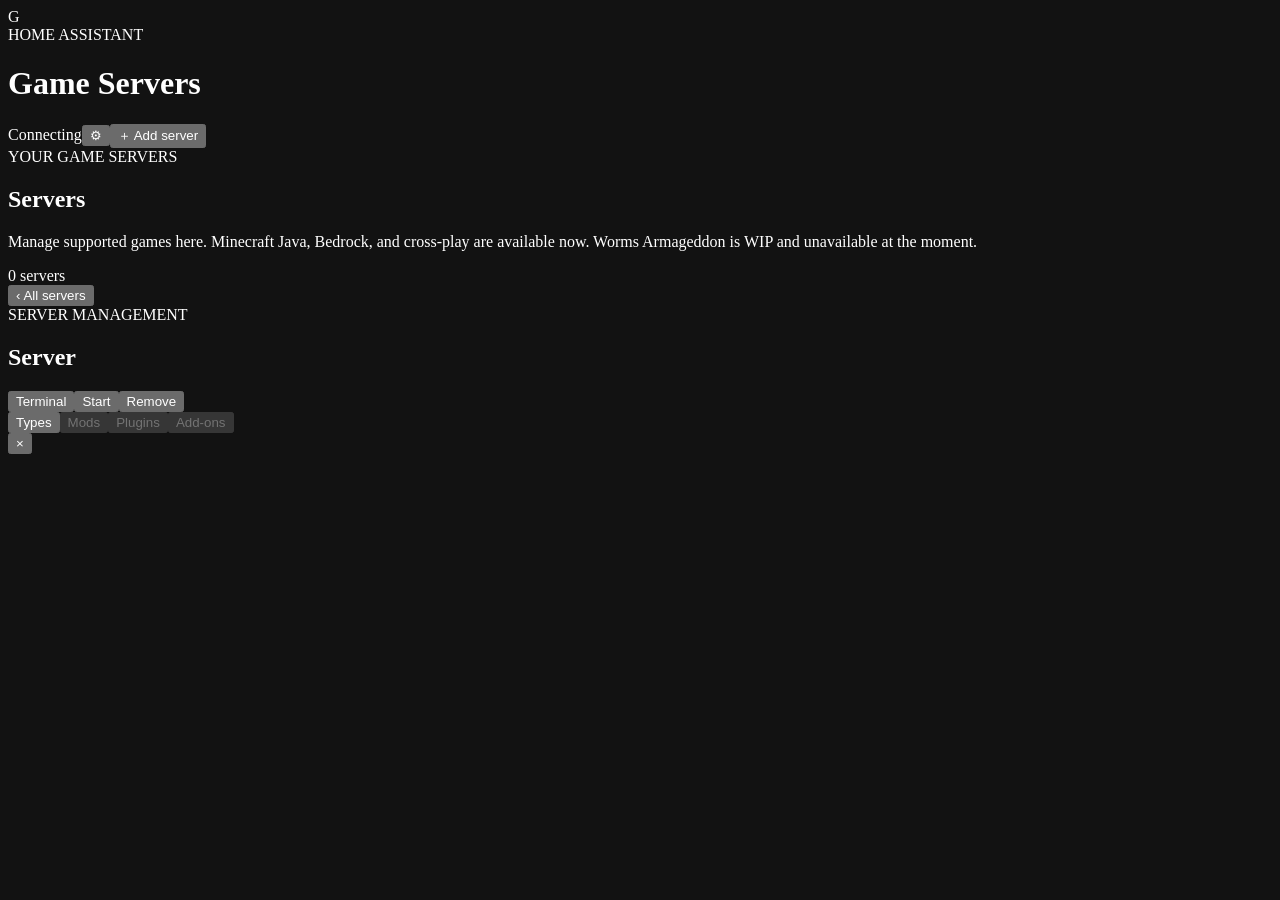
==== game_server_manager/manager/static/index.html @ 1c5eb170 "Refresh static asset cache keys for 2.8.4" ====
<!doctype html>
<html lang="en">
<head>
  <meta charset="utf-8"><meta name="viewport" content="width=device-width,initial-scale=1"><meta name="color-scheme" content="dark">
  <title>Game Servers</title><link rel="stylesheet" href="static/app.css?v=2.8.4"><script src="static/app.js?v=2.8.4" defer></script>
</head>
<body>
  <div class="app-shell">
    <header class="topbar"><div class="brand"><div class="brand-mark">G</div><div><div class="eyebrow">HOME ASSISTANT</div><h1>Game Servers</h1></div></div>
      <div class="toolbar"><span class="health-pill" id="healthPill"><i class="health-dot"></i><span id="healthText">Connecting</span></span><button class="icon-button" type="button" data-action="global-settings" title="Catalog settings" aria-label="Catalog settings">⚙</button><button class="primary-button" type="button" data-action="add-server">＋ Add server</button></div>
    </header>
    <main id="mainView"><div id="banner" class="banner hidden" role="status"></div><div class="section-heading"><div><div class="eyebrow">YOUR GAME SERVERS</div><h2>Servers</h2><p class="muted">Manage supported games here. Minecraft Java, Bedrock, and cross-play are available now. Worms Armageddon is WIP and unavailable at the moment.</p></div><div id="serverCount" class="count-pill">0 servers</div></div><section id="serverGrid" class="server-grid" aria-live="polite"></section></main>
    <main id="manageView" class="hidden"><div class="manage-heading"><button class="back-button" type="button" data-action="back">‹ <span>All servers</span></button><div class="manage-title"><div class="eyebrow">SERVER MANAGEMENT</div><h2 id="manageName">Server</h2></div><div class="manage-actions"><button class="secondary-button" type="button" data-action="logs">Terminal</button><button id="manageStartStop" class="secondary-button" type="button" data-action="toggle-server">Start</button><button class="danger-outline" type="button" data-action="delete-server">Remove</button></div></div><nav class="tabs" role="tablist" aria-label="Server configuration"><button id="typesTab" class="tab active" type="button" role="tab" aria-controls="manageContent" aria-selected="true" data-action="tab" data-tab="types">Types</button><button id="modsTab" class="tab" type="button" role="tab" aria-controls="manageContent" aria-selected="false" aria-disabled="true" data-action="tab" data-tab="mods" disabled>Mods</button><button id="pluginsTab" class="tab" type="button" role="tab" aria-controls="manageContent" aria-selected="false" aria-disabled="true" data-action="tab" data-tab="plugins" disabled>Plugins</button><button id="addonsTab" class="tab" type="button" role="tab" aria-controls="manageContent" aria-selected="false" aria-disabled="true" data-action="tab" data-tab="addons" disabled>Add-ons</button></nav><div id="manageContent" role="tabpanel" aria-labelledby="typesTab"></div></main>
  </div>
  <div id="overlay" class="overlay hidden"><section class="dialog" role="dialog" aria-modal="true" aria-labelledby="dialogTitle"><div class="dialog-top"><div id="dialogEyebrow" class="eyebrow"></div><button id="closeDialog" class="close-button" type="button" aria-label="Close">×</button></div><div id="dialogContent"></div></section></div>
  <div id="toast" class="toast hidden" role="status" aria-live="polite"></div>
</body></html>
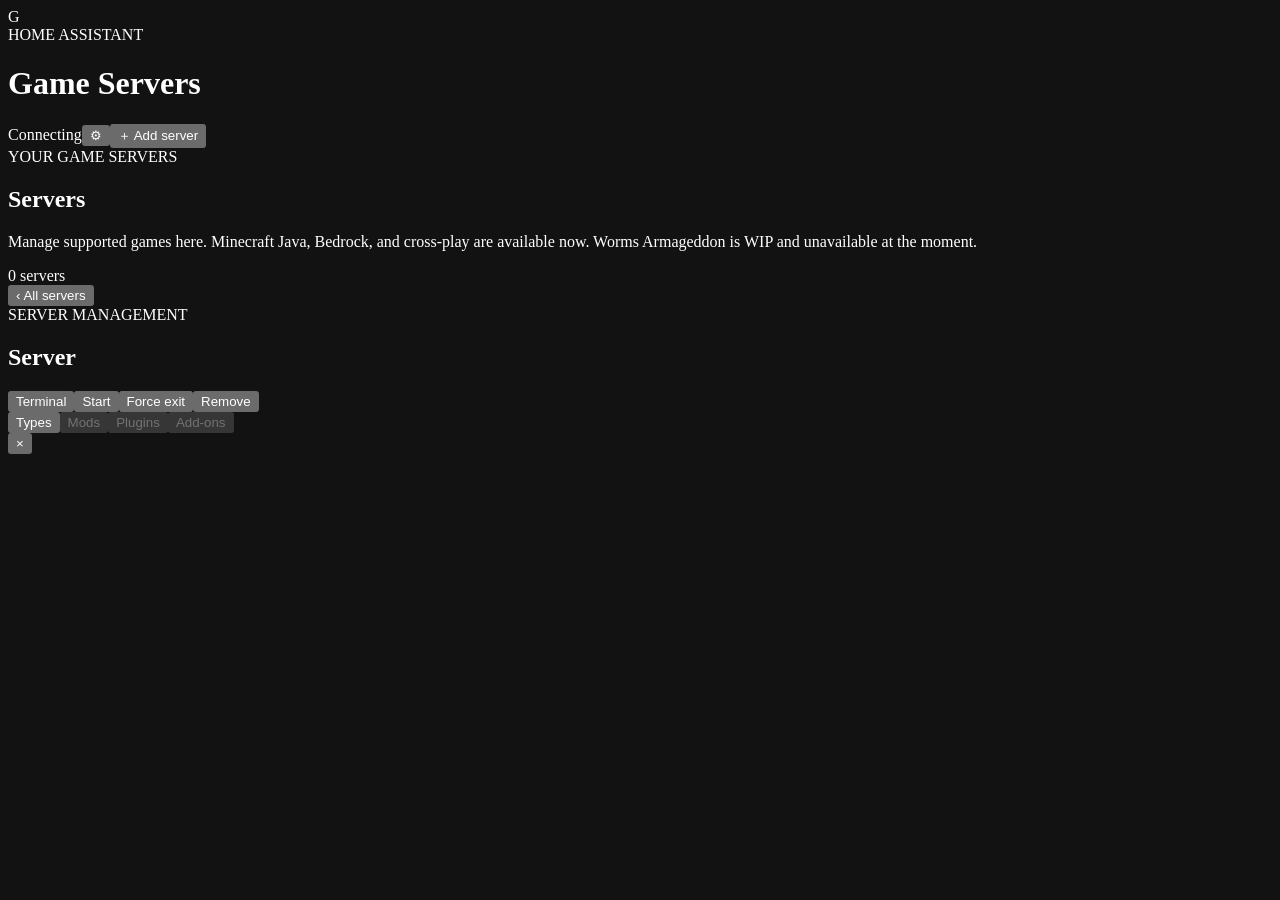
==== commit ac06c02d: "Add force exit and Hangar plugin catalog" ====
--- a/game_server_manager/manager/static/index.html
+++ b/game_server_manager/manager/static/index.html
@@ -2,7 +2,7 @@
 <html lang="en">
 <head>
   <meta charset="utf-8"><meta name="viewport" content="width=device-width,initial-scale=1"><meta name="color-scheme" content="dark">
-  <title>Game Servers</title><link rel="stylesheet" href="static/app.css?v=2.8.4"><script src="static/app.js?v=2.8.4" defer></script>
+  <title>Game Servers</title><link rel="stylesheet" href="static/app.css?v=2.8.7"><script src="static/app.js?v=2.8.7" defer></script>
 </head>
 <body>
   <div class="app-shell">
@@ -10,7 +10,7 @@
       <div class="toolbar"><span class="health-pill" id="healthPill"><i class="health-dot"></i><span id="healthText">Connecting</span></span><button class="icon-button" type="button" data-action="global-settings" title="Catalog settings" aria-label="Catalog settings">⚙</button><button class="primary-button" type="button" data-action="add-server">＋ Add server</button></div>
     </header>
     <main id="mainView"><div id="banner" class="banner hidden" role="status"></div><div class="section-heading"><div><div class="eyebrow">YOUR GAME SERVERS</div><h2>Servers</h2><p class="muted">Manage supported games here. Minecraft Java, Bedrock, and cross-play are available now. Worms Armageddon is WIP and unavailable at the moment.</p></div><div id="serverCount" class="count-pill">0 servers</div></div><section id="serverGrid" class="server-grid" aria-live="polite"></section></main>
-    <main id="manageView" class="hidden"><div class="manage-heading"><button class="back-button" type="button" data-action="back">‹ <span>All servers</span></button><div class="manage-title"><div class="eyebrow">SERVER MANAGEMENT</div><h2 id="manageName">Server</h2></div><div class="manage-actions"><button class="secondary-button" type="button" data-action="logs">Terminal</button><button id="manageStartStop" class="secondary-button" type="button" data-action="toggle-server">Start</button><button class="danger-outline" type="button" data-action="delete-server">Remove</button></div></div><nav class="tabs" role="tablist" aria-label="Server configuration"><button id="typesTab" class="tab active" type="button" role="tab" aria-controls="manageContent" aria-selected="true" data-action="tab" data-tab="types">Types</button><button id="modsTab" class="tab" type="button" role="tab" aria-controls="manageContent" aria-selected="false" aria-disabled="true" data-action="tab" data-tab="mods" disabled>Mods</button><button id="pluginsTab" class="tab" type="button" role="tab" aria-controls="manageContent" aria-selected="false" aria-disabled="true" data-action="tab" data-tab="plugins" disabled>Plugins</button><button id="addonsTab" class="tab" type="button" role="tab" aria-controls="manageContent" aria-selected="false" aria-disabled="true" data-action="tab" data-tab="addons" disabled>Add-ons</button></nav><div id="manageContent" role="tabpanel" aria-labelledby="typesTab"></div></main>
+    <main id="manageView" class="hidden"><div class="manage-heading"><button class="back-button" type="button" data-action="back">‹ <span>All servers</span></button><div class="manage-title"><div class="eyebrow">SERVER MANAGEMENT</div><h2 id="manageName">Server</h2></div><div class="manage-actions"><button class="secondary-button" type="button" data-action="logs">Terminal</button><button id="manageStartStop" class="secondary-button" type="button" data-action="toggle-server">Start</button><button class="force-exit-button" type="button" data-action="force-exit" title="Immediately stop the container and cancel pending restarts">Force exit</button><button class="danger-outline" type="button" data-action="delete-server">Remove</button></div></div><nav class="tabs" role="tablist" aria-label="Server configuration"><button id="typesTab" class="tab active" type="button" role="tab" aria-controls="manageContent" aria-selected="true" data-action="tab" data-tab="types">Types</button><button id="modsTab" class="tab" type="button" role="tab" aria-controls="manageContent" aria-selected="false" aria-disabled="true" data-action="tab" data-tab="mods" disabled>Mods</button><button id="pluginsTab" class="tab" type="button" role="tab" aria-controls="manageContent" aria-selected="false" aria-disabled="true" data-action="tab" data-tab="plugins" disabled>Plugins</button><button id="addonsTab" class="tab" type="button" role="tab" aria-controls="manageContent" aria-selected="false" aria-disabled="true" data-action="tab" data-tab="addons" disabled>Add-ons</button></nav><div id="manageContent" role="tabpanel" aria-labelledby="typesTab"></div></main>
   </div>
   <div id="overlay" class="overlay hidden"><section class="dialog" role="dialog" aria-modal="true" aria-labelledby="dialogTitle"><div class="dialog-top"><div id="dialogEyebrow" class="eyebrow"></div><button id="closeDialog" class="close-button" type="button" aria-label="Close">×</button></div><div id="dialogContent"></div></section></div>
   <div id="toast" class="toast hidden" role="status" aria-live="polite"></div>
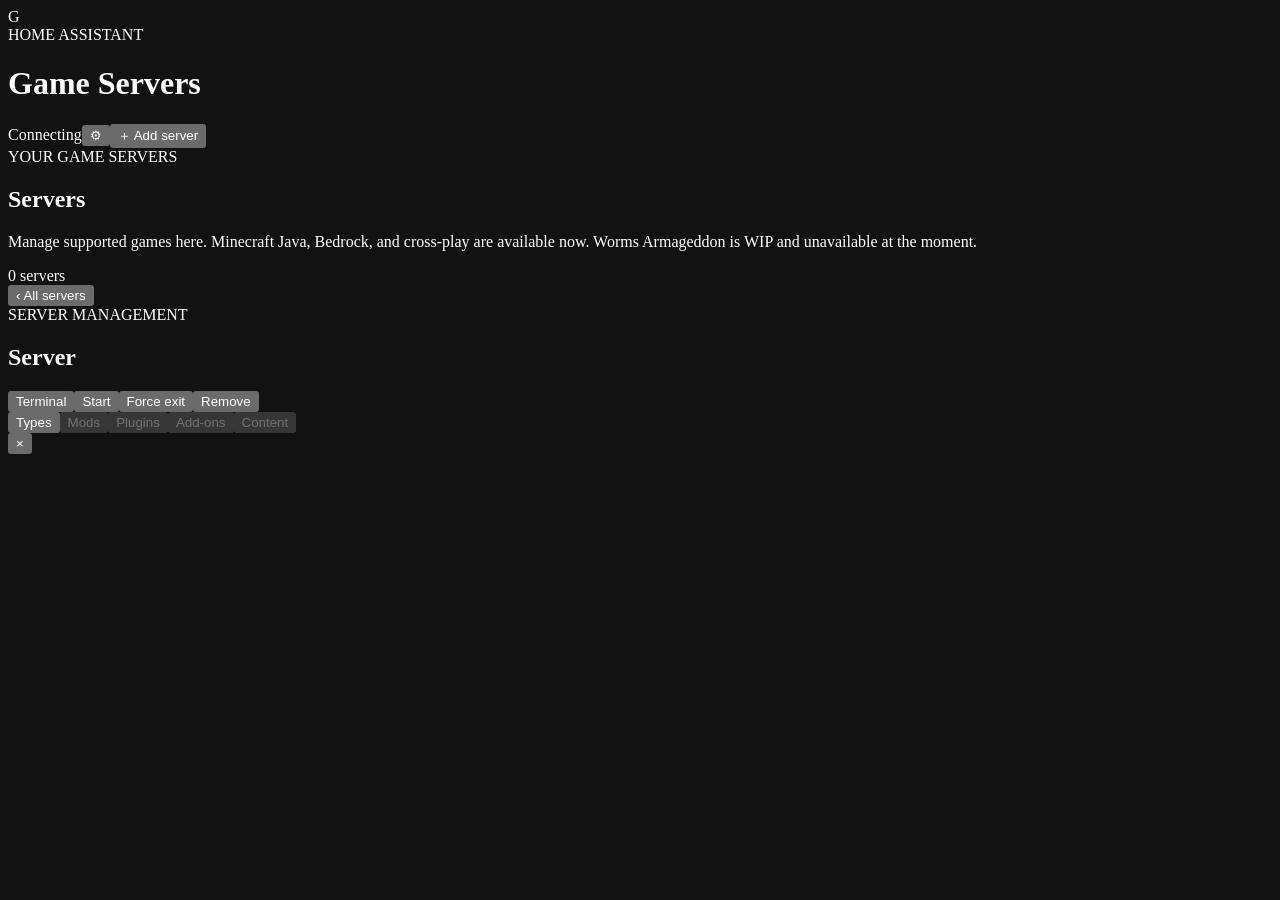
==== commit d839c4e7: "Add content catalogs, local imports, and version 3.0.0" ====
--- a/game_server_manager/manager/static/index.html
+++ b/game_server_manager/manager/static/index.html
@@ -1,17 +1,17 @@
-<!doctype html>
-<html lang="en">
-<head>
-  <meta charset="utf-8"><meta name="viewport" content="width=device-width,initial-scale=1"><meta name="color-scheme" content="dark">
-  <title>Game Servers</title><link rel="stylesheet" href="static/app.css?v=2.8.7"><script src="static/app.js?v=2.8.7" defer></script>
-</head>
-<body>
-  <div class="app-shell">
-    <header class="topbar"><div class="brand"><div class="brand-mark">G</div><div><div class="eyebrow">HOME ASSISTANT</div><h1>Game Servers</h1></div></div>
-      <div class="toolbar"><span class="health-pill" id="healthPill"><i class="health-dot"></i><span id="healthText">Connecting</span></span><button class="icon-button" type="button" data-action="global-settings" title="Catalog settings" aria-label="Catalog settings">⚙</button><button class="primary-button" type="button" data-action="add-server">＋ Add server</button></div>
-    </header>
-    <main id="mainView"><div id="banner" class="banner hidden" role="status"></div><div class="section-heading"><div><div class="eyebrow">YOUR GAME SERVERS</div><h2>Servers</h2><p class="muted">Manage supported games here. Minecraft Java, Bedrock, and cross-play are available now. Worms Armageddon is WIP and unavailable at the moment.</p></div><div id="serverCount" class="count-pill">0 servers</div></div><section id="serverGrid" class="server-grid" aria-live="polite"></section></main>
-    <main id="manageView" class="hidden"><div class="manage-heading"><button class="back-button" type="button" data-action="back">‹ <span>All servers</span></button><div class="manage-title"><div class="eyebrow">SERVER MANAGEMENT</div><h2 id="manageName">Server</h2></div><div class="manage-actions"><button class="secondary-button" type="button" data-action="logs">Terminal</button><button id="manageStartStop" class="secondary-button" type="button" data-action="toggle-server">Start</button><button class="force-exit-button" type="button" data-action="force-exit" title="Immediately stop the container and cancel pending restarts">Force exit</button><button class="danger-outline" type="button" data-action="delete-server">Remove</button></div></div><nav class="tabs" role="tablist" aria-label="Server configuration"><button id="typesTab" class="tab active" type="button" role="tab" aria-controls="manageContent" aria-selected="true" data-action="tab" data-tab="types">Types</button><button id="modsTab" class="tab" type="button" role="tab" aria-controls="manageContent" aria-selected="false" aria-disabled="true" data-action="tab" data-tab="mods" disabled>Mods</button><button id="pluginsTab" class="tab" type="button" role="tab" aria-controls="manageContent" aria-selected="false" aria-disabled="true" data-action="tab" data-tab="plugins" disabled>Plugins</button><button id="addonsTab" class="tab" type="button" role="tab" aria-controls="manageContent" aria-selected="false" aria-disabled="true" data-action="tab" data-tab="addons" disabled>Add-ons</button></nav><div id="manageContent" role="tabpanel" aria-labelledby="typesTab"></div></main>
-  </div>
-  <div id="overlay" class="overlay hidden"><section class="dialog" role="dialog" aria-modal="true" aria-labelledby="dialogTitle"><div class="dialog-top"><div id="dialogEyebrow" class="eyebrow"></div><button id="closeDialog" class="close-button" type="button" aria-label="Close">×</button></div><div id="dialogContent"></div></section></div>
-  <div id="toast" class="toast hidden" role="status" aria-live="polite"></div>
-</body></html>
+<!doctype html>
+<html lang="en">
+<head>
+  <meta charset="utf-8"><meta name="viewport" content="width=device-width,initial-scale=1"><meta name="color-scheme" content="dark">
+  <title>Game Servers</title><link rel="stylesheet" href="static/app.css?v=3.0.0"><script src="static/app.js?v=3.0.0" defer></script>
+</head>
+<body>
+  <div class="app-shell">
+    <header class="topbar"><div class="brand"><div class="brand-mark">G</div><div><div class="eyebrow">HOME ASSISTANT</div><h1>Game Servers</h1></div></div>
+      <div class="toolbar"><span class="health-pill" id="healthPill"><i class="health-dot"></i><span id="healthText">Connecting</span></span><button class="icon-button" type="button" data-action="global-settings" title="Catalog settings" aria-label="Catalog settings">⚙</button><button class="primary-button" type="button" data-action="add-server">＋ Add server</button></div>
+    </header>
+    <main id="mainView"><div id="banner" class="banner hidden" role="status"></div><div class="section-heading"><div><div class="eyebrow">YOUR GAME SERVERS</div><h2>Servers</h2><p class="muted">Manage supported games here. Minecraft Java, Bedrock, and cross-play are available now. Worms Armageddon is WIP and unavailable at the moment.</p></div><div id="serverCount" class="count-pill">0 servers</div></div><section id="serverGrid" class="server-grid" aria-live="polite"></section></main>
+    <main id="manageView" class="hidden"><div class="manage-heading"><button class="back-button" type="button" data-action="back">‹ <span>All servers</span></button><div class="manage-title"><div class="eyebrow">SERVER MANAGEMENT</div><h2 id="manageName">Server</h2></div><div class="manage-actions"><button class="secondary-button" type="button" data-action="logs">Terminal</button><button id="manageStartStop" class="secondary-button" type="button" data-action="toggle-server">Start</button><button class="force-exit-button" type="button" data-action="force-exit" title="Immediately stop the container and cancel pending restarts">Force exit</button><button class="danger-outline" type="button" data-action="delete-server">Remove</button></div></div><nav class="tabs" role="tablist" aria-label="Server configuration"><button id="typesTab" class="tab active" type="button" role="tab" aria-controls="manageContent" aria-selected="true" data-action="tab" data-tab="types">Types</button><button id="modsTab" class="tab" type="button" role="tab" aria-controls="manageContent" aria-selected="false" aria-disabled="true" data-action="tab" data-tab="mods" disabled>Mods</button><button id="pluginsTab" class="tab" type="button" role="tab" aria-controls="manageContent" aria-selected="false" aria-disabled="true" data-action="tab" data-tab="plugins" disabled>Plugins</button><button id="addonsTab" class="tab" type="button" role="tab" aria-controls="manageContent" aria-selected="false" aria-disabled="true" data-action="tab" data-tab="addons" disabled>Add-ons</button><button id="contentTab" class="tab" type="button" role="tab" aria-controls="manageContent" aria-selected="false" aria-disabled="true" data-action="tab" data-tab="content" disabled>Content</button></nav><div id="manageContent" role="tabpanel" aria-labelledby="typesTab"></div></main>
+  </div>
+  <div id="overlay" class="overlay hidden"><section class="dialog" role="dialog" aria-modal="true" aria-labelledby="dialogTitle"><div class="dialog-top"><div id="dialogEyebrow" class="eyebrow"></div><button id="closeDialog" class="close-button" type="button" aria-label="Close">×</button></div><div id="dialogContent"></div></section></div>
+  <div id="toast" class="toast hidden" role="status" aria-live="polite"></div>
+</body></html>
